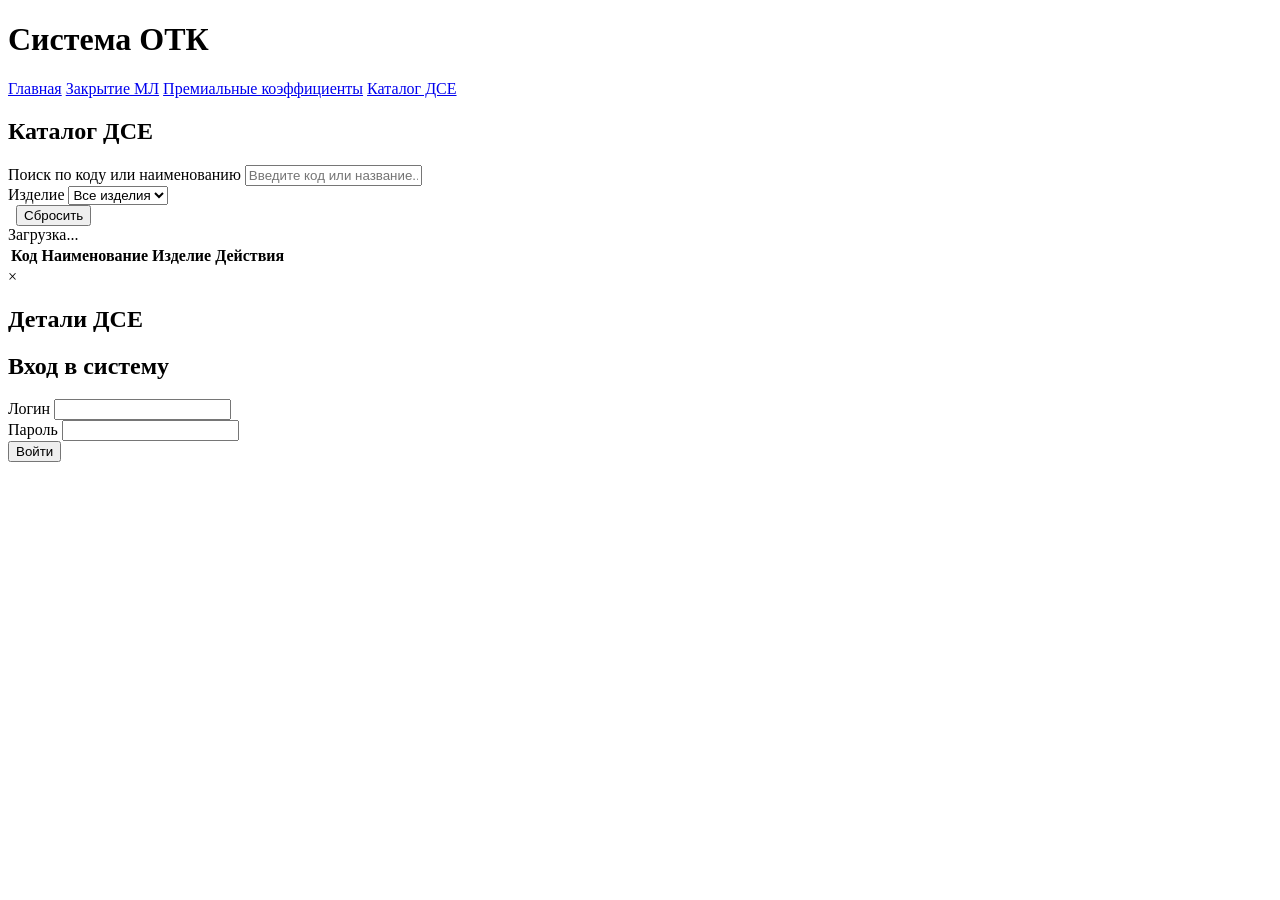
==== WebAPI_OTK/wwwroot/pages/dce-catalog.html @ b0af794d "Initial commit" ====
<!DOCTYPE html>
<html lang="ru">
<head>
    <meta charset="UTF-8">
    <meta name="viewport" content="width=device-width, initial-scale=1.0">
    <title>Каталог ДСЕ - Система ОТК</title>
    <link rel="stylesheet" href="/css/main.css">
    <link rel="stylesheet" href="/css/components.css">
    <link rel="stylesheet" href="/css/pages.css">
</head>
<body>
    <div class="app-container">
        <!-- Шапка -->
        <header class="header">
            <div class="header-content">
                <h1 class="logo">Система ОТК</h1>
                <nav class="nav">
                    <a href="/index.html" class="nav-link">Главная</a>
                    <a href="/pages/ml-closure.html" class="nav-link">Закрытие МЛ</a>
                    <a href="/pages/prem-koef.html" class="nav-link">Премиальные коэффициенты</a>
                    <a href="/pages/dce-catalog.html" class="nav-link active">Каталог ДСЕ</a>
                </nav>
            </div>
        </header>

        <!-- Основной контент -->
        <main class="main-content">
            <div class="page-header">
                <h2>Каталог ДСЕ</h2>
            </div>

            <!-- Панель поиска и фильтров -->
            <div class="search-bar">
                <div class="form-row">
                    <div class="form-group">
                        <label for="searchInput">Поиск по коду или наименованию</label>
                        <input type="text" id="searchInput" placeholder="Введите код или название...">
                    </div>
                    <div class="form-group">
                        <label for="productFilter">Изделие</label>
                        <select id="productFilter">
                            <option value="">Все изделия</option>
                        </select>
                    </div>
                    <div class="form-group">
                        <label>&nbsp;</label>
                        <button id="resetFiltersBtn" class="btn btn-secondary btn-block">Сбросить</button>
                    </div>
                </div>
            </div>

            <!-- Информация о пагинации -->
            <div class="pagination-info">
                <span id="recordsInfo">Загрузка...</span>
            </div>

            <!-- Таблица ДСЕ -->
            <div class="table-container">
                <table class="data-table">
                    <thead>
                        <tr>
                            <th>Код</th>
                            <th>Наименование</th>
                            <th>Изделие</th>
                            <th>Действия</th>
                        </tr>
                    </thead>
                    <tbody id="dceTableBody">
                        <!-- Строки будут добавлены через JS -->
                    </tbody>
                </table>
            </div>

            <!-- Пагинация -->
            <div id="paginationContainer" class="pagination">
                <!-- Кнопки пагинации будут добавлены через JS -->
            </div>
        </main>
    </div>

    <!-- Модальное окно деталей ДСЕ -->
    <div id="dceModal" class="modal">
        <div class="modal-content">
            <span class="modal-close">&times;</span>
            <h2>Детали ДСЕ</h2>
            <div id="dceDetails">
                <!-- Детали будут загружены через JS -->
            </div>
        </div>
    </div>

    <!-- Модальное окно для авторизации -->
    <div id="authModal" class="modal">
        <div class="modal-content">
            <h2>Вход в систему</h2>
            <form id="loginForm">
                <div class="form-group">
                    <label for="username">Логин</label>
                    <input type="text" id="username" name="username" required>
                </div>
                <div class="form-group">
                    <label for="password">Пароль</label>
                    <input type="password" id="password" name="password" required>
                </div>
                <div class="form-actions">
                    <button type="submit" class="btn btn-primary">Войти</button>
                </div>
            </form>
        </div>
    </div>

    <script src="/js/utils.js"></script>
    <script src="/js/api.js"></script>
    <script src="/js/components.js"></script>
    <script src="/js/pages/dce-catalog.js"></script>
</body>
</html>
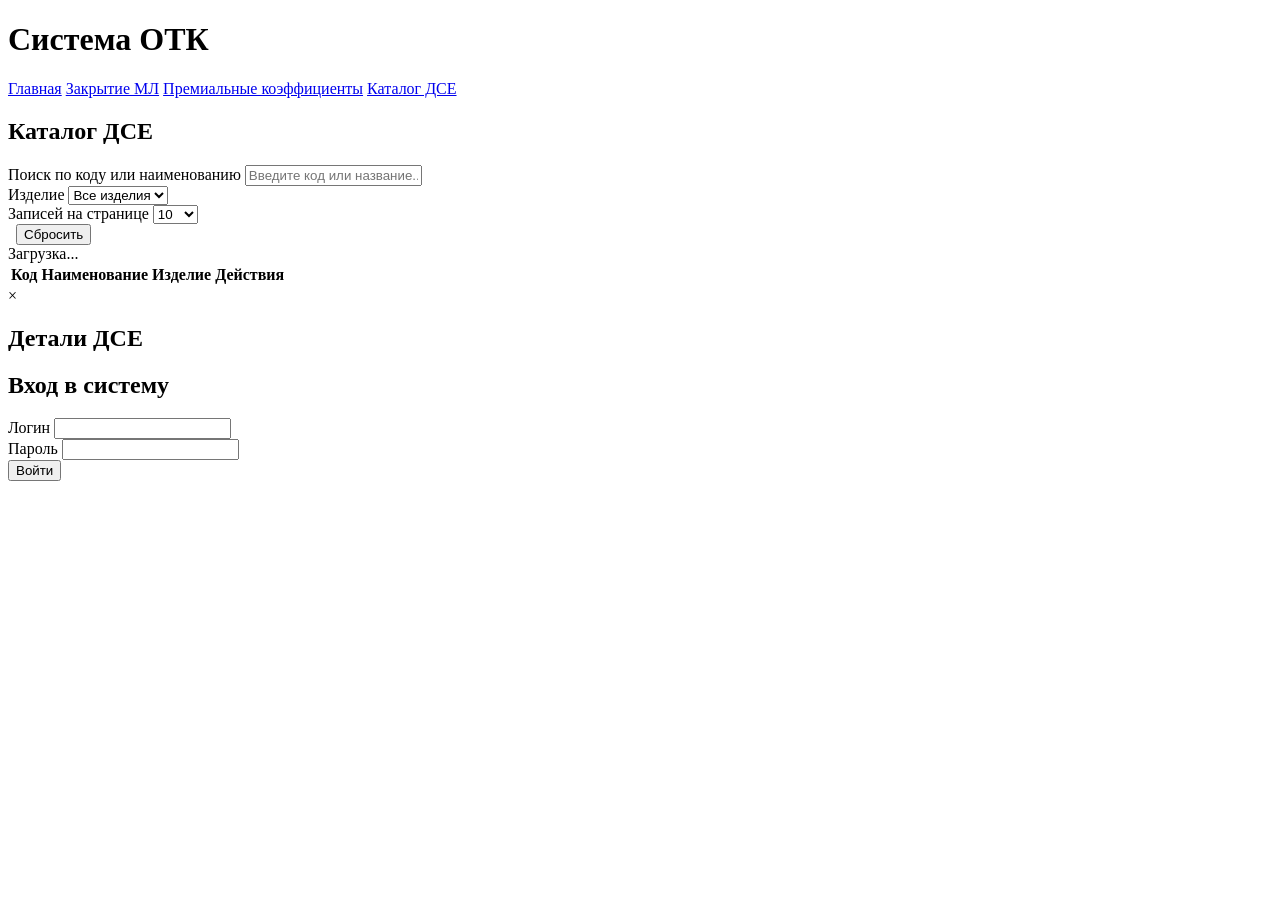
==== commit 54e8ac08: "init" ====
--- a/WebAPI_OTK/wwwroot/pages/dce-catalog.html
+++ b/WebAPI_OTK/wwwroot/pages/dce-catalog.html
@@ -20,6 +20,10 @@
                     <a href="/pages/prem-koef.html" class="nav-link">Премиальные коэффициенты</a>
                     <a href="/pages/dce-catalog.html" class="nav-link active">Каталог ДСЕ</a>
                 </nav>
+                <div class="user-info" id="userInfoBlock" style="display: none;">
+                    <span class="user-name" id="userName">Пользователь</span>
+                    <button id="logoutBtn" class="btn btn-sm btn-secondary">Выйти</button>
+                </div>
             </div>
         </header>
 
@@ -40,6 +44,15 @@
                         <label for="productFilter">Изделие</label>
                         <select id="productFilter">
                             <option value="">Все изделия</option>
+                        </select>
+                    </div>
+                    <div class="form-group">
+                        <label for="pageSizeSelect">Записей на странице</label>
+                        <select id="pageSizeSelect">
+                            <option value="10">10</option>
+                            <option value="20">20</option>
+                            <option value="50">50</option>
+                            <option value="100">100</option>
                         </select>
                     </div>
                     <div class="form-group">
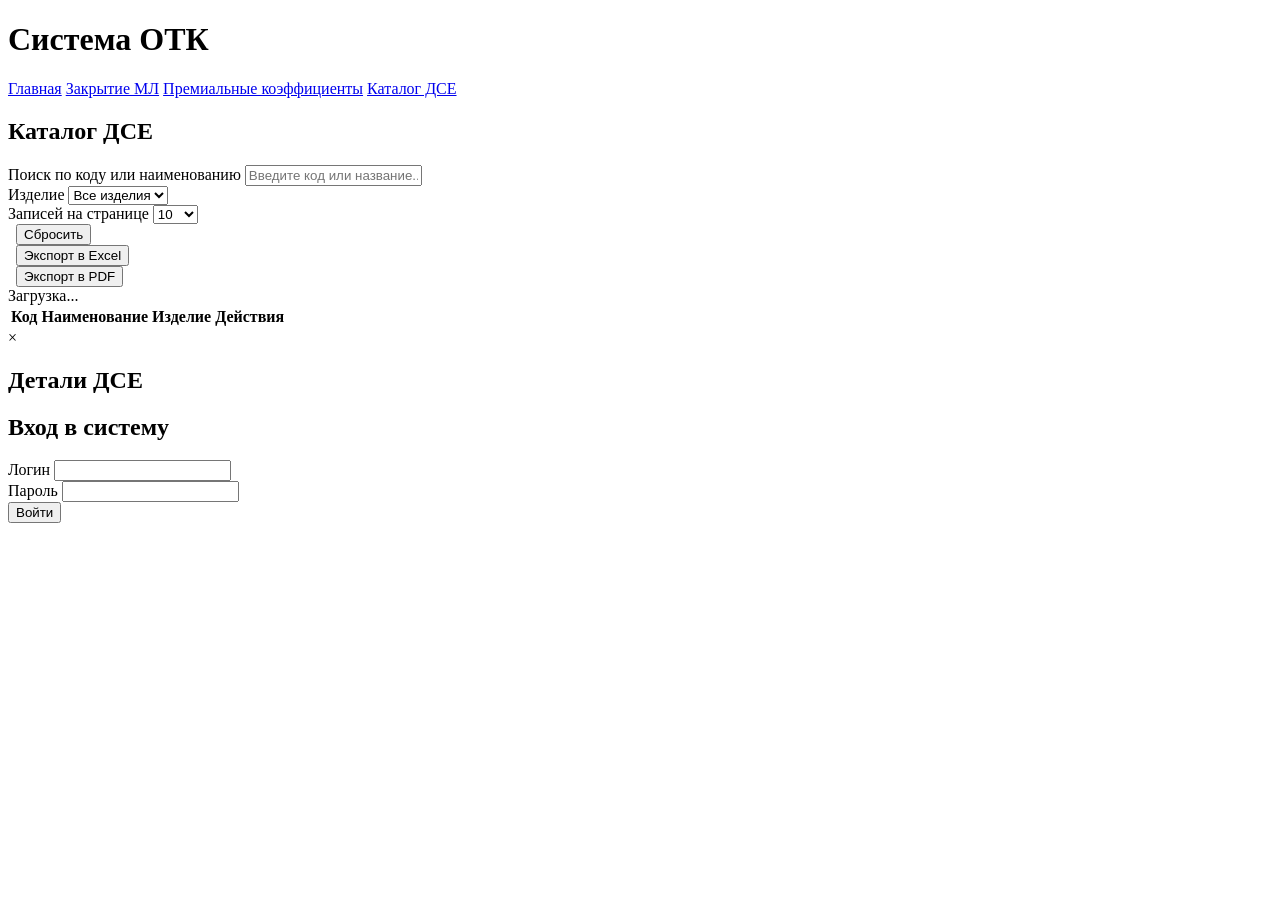
==== commit c1c7e2ee: "Конвертация в отчёты Excel, PDF" ====
--- a/WebAPI_OTK/wwwroot/pages/dce-catalog.html
+++ b/WebAPI_OTK/wwwroot/pages/dce-catalog.html
@@ -15,14 +15,18 @@
             <div class="header-content">
                 <h1 class="logo">Система ОТК</h1>
                 <nav class="nav">
-                    <a href="/index.html" class="nav-link">Главная</a>
-                    <a href="/pages/ml-closure.html" class="nav-link">Закрытие МЛ</a>
-                    <a href="/pages/prem-koef.html" class="nav-link">Премиальные коэффициенты</a>
-                    <a href="/pages/dce-catalog.html" class="nav-link active">Каталог ДСЕ</a>
+                    <a href="/index.html" class="nav-link" data-i18n="nav.home">Главная</a>
+                    <a href="/pages/ml-closure.html" class="nav-link" data-i18n="nav.mlClosure">Закрытие МЛ</a>
+                    <a href="/pages/prem-koef.html" class="nav-link" data-i18n="nav.premKoef">Премиальные коэффициенты</a>
+                    <a href="/pages/dce-catalog.html" class="nav-link active" data-i18n="nav.dceCatalog">Каталог ДСЕ</a>
                 </nav>
                 <div class="user-info" id="userInfoBlock" style="display: none;">
+                    <div class="language-switcher">
+                        <button id="langRu" class="lang-btn active" onclick="setLanguage('ru')" title="Русский">RU</button>
+                        <button id="langEn" class="lang-btn" onclick="setLanguage('en')" title="English">EN</button>
+                    </div>
                     <span class="user-name" id="userName">Пользователь</span>
-                    <button id="logoutBtn" class="btn btn-sm btn-secondary">Выйти</button>
+                    <button id="logoutBtn" class="btn btn-sm btn-secondary" data-i18n="nav.logout">Выйти</button>
                 </div>
             </div>
         </header>
@@ -30,24 +34,24 @@
         <!-- Основной контент -->
         <main class="main-content">
             <div class="page-header">
-                <h2>Каталог ДСЕ</h2>
+                <h2 data-i18n="dceCatalog.title">Каталог ДСЕ</h2>
             </div>
 
             <!-- Панель поиска и фильтров -->
             <div class="search-bar">
                 <div class="form-row">
                     <div class="form-group">
-                        <label for="searchInput">Поиск по коду или наименованию</label>
-                        <input type="text" id="searchInput" placeholder="Введите код или название...">
+                        <label for="searchInput" data-i18n="dceCatalog.searchByCodeOrName">Поиск по коду или наименованию</label>
+                        <input type="text" id="searchInput" data-i18n-placeholder="dceCatalog.searchPlaceholder" placeholder="Введите код или название...">
                     </div>
                     <div class="form-group">
-                        <label for="productFilter">Изделие</label>
+                        <label for="productFilter" data-i18n="dceCatalog.product">Изделие</label>
                         <select id="productFilter">
-                            <option value="">Все изделия</option>
+                            <option value="" data-i18n="dceCatalog.allProducts">Все изделия</option>
                         </select>
                     </div>
                     <div class="form-group">
-                        <label for="pageSizeSelect">Записей на странице</label>
+                        <label for="pageSizeSelect" data-i18n="dceCatalog.recordsPerPage">Записей на странице</label>
                         <select id="pageSizeSelect">
                             <option value="10">10</option>
                             <option value="20">20</option>
@@ -57,14 +61,22 @@
                     </div>
                     <div class="form-group">
                         <label>&nbsp;</label>
-                        <button id="resetFiltersBtn" class="btn btn-secondary btn-block">Сбросить</button>
+                        <button id="resetFiltersBtn" class="btn btn-secondary btn-block" data-i18n="dceCatalog.reset">Сбросить</button>
+                    </div>
+                    <div class="form-group">
+                        <label>&nbsp;</label>
+                        <button id="exportExcelBtn" class="btn btn-success btn-block" data-i18n="export.toExcel">Экспорт в Excel</button>
+                    </div>
+                    <div class="form-group">
+                        <label>&nbsp;</label>
+                        <button id="exportPdfBtn" class="btn btn-danger btn-block" data-i18n="export.toPDF">Экспорт в PDF</button>
                     </div>
                 </div>
             </div>
 
             <!-- Информация о пагинации -->
             <div class="pagination-info">
-                <span id="recordsInfo">Загрузка...</span>
+                <span id="recordsInfo" data-i18n="dceCatalog.loading">Загрузка...</span>
             </div>
 
             <!-- Таблица ДСЕ -->
@@ -72,10 +84,10 @@
                 <table class="data-table">
                     <thead>
                         <tr>
-                            <th>Код</th>
-                            <th>Наименование</th>
-                            <th>Изделие</th>
-                            <th>Действия</th>
+                            <th data-i18n="dceCatalog.code">Код</th>
+                            <th data-i18n="dceCatalog.name">Наименование</th>
+                            <th data-i18n="dceCatalog.product">Изделие</th>
+                            <th data-i18n="dceCatalog.actions">Действия</th>
                         </tr>
                     </thead>
                     <tbody id="dceTableBody">
@@ -95,7 +107,7 @@
     <div id="dceModal" class="modal">
         <div class="modal-content">
             <span class="modal-close">&times;</span>
-            <h2>Детали ДСЕ</h2>
+            <h2 data-i18n="dceCatalog.modalTitle">Детали ДСЕ</h2>
             <div id="dceDetails">
                 <!-- Детали будут загружены через JS -->
             </div>
@@ -105,24 +117,25 @@
     <!-- Модальное окно для авторизации -->
     <div id="authModal" class="modal">
         <div class="modal-content">
-            <h2>Вход в систему</h2>
+            <h2 data-i18n="modal.auth.title">Вход в систему</h2>
             <form id="loginForm">
                 <div class="form-group">
-                    <label for="username">Логин</label>
+                    <label for="username" data-i18n="modal.auth.username">Логин</label>
                     <input type="text" id="username" name="username" required>
                 </div>
                 <div class="form-group">
-                    <label for="password">Пароль</label>
+                    <label for="password" data-i18n="modal.auth.password">Пароль</label>
                     <input type="password" id="password" name="password" required>
                 </div>
                 <div class="form-actions">
-                    <button type="submit" class="btn btn-primary">Войти</button>
+                    <button type="submit" class="btn btn-primary" data-i18n="modal.auth.loginBtn">Войти</button>
                 </div>
             </form>
         </div>
     </div>
 
     <script src="/js/utils.js"></script>
+    <script src="/js/i18n.js"></script>
     <script src="/js/api.js"></script>
     <script src="/js/components.js"></script>
     <script src="/js/pages/dce-catalog.js"></script>
